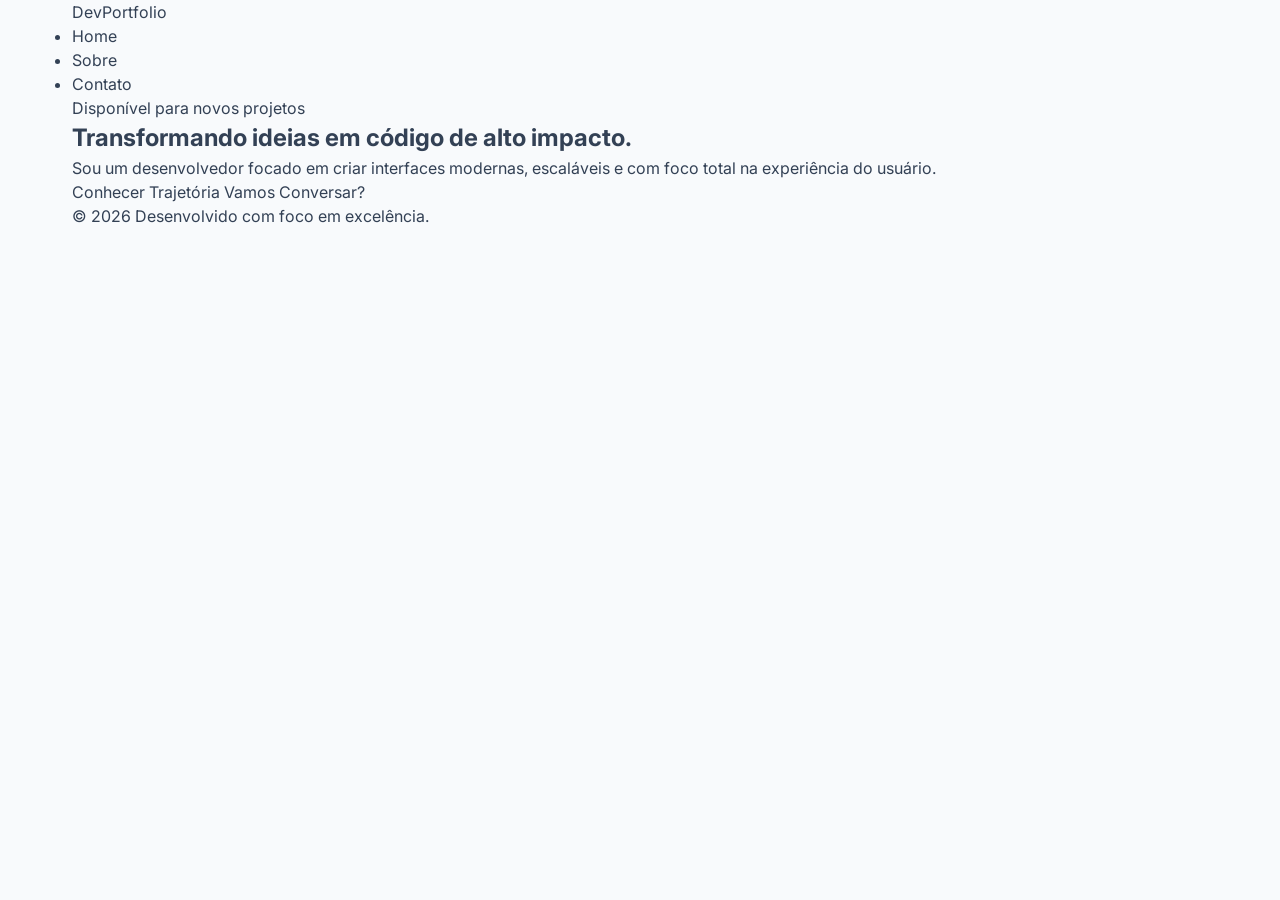
==== SitePessoal/assets/index.html @ f3013730 "Criação e organização das principais pastas" ====
<!DOCTYPE html>
<html lang="en">
<head>
    <meta charset="UTF-8">
    <meta name="viewport" content="width=device-width, initial-scale=1.0">
    <title>DevPortfolio | Home</title>

    <!-- Fonts -->
    <link href="https://fonts.googleapis.com/css2?family=Inter:wght@400;600;800&display=swap" rel="stylesheet">
    
    <!-- Styles -->
    <link rel="stylesheet" href="css/global/global.css">
    <link rel="stylesheet" href="css/partials/header.css">
    <link rel="stylesheet" href="css/partials/footer.css">
    <link rel="stylesheet" href="css/pages/index/index.css">

</head>
<body>
    <header class="main-header">
        <nav class="container">
            <div class="logo">Dev<span>Portfolio</span></div>
            <ul class="nav-links">
                <li><a href="index.html" class="active">Home</a></li>
                <li><a href="sobre.html">Sobre</a></li>
                <li><a href="contato.html">Contato</a></li>
            </ul>
        </nav>
    </header>

    <main>
        <section class="hero reveal">
            <div class="container">
                <span class="badge">Disponível para novos projetos</span>
                <h1>Transformando ideias em <span class="highlight">código de alto impacto</span>.</h1>
                <p>Sou um desenvolvedor focado em criar interfaces modernas, escaláveis e com foco total na experiência do usuário.</p>
                <div class="hero-actions">
                    <a href="sobre.html" class="btn-primary">Conhecer Trajetória</a>
                    <a href="contato.html" class="btn-outline">Vamos Conversar?</a>
                </div>
            </div>
        </section>
    </main>

    <footer class="main-footer">
        <div class="container">
            <p>&copy; 2026 Desenvolvido com foco em excelência.</p>
        </div>
    </footer>

    <script src="js/main.js"></script>
</body>
</html>
---- SitePessoal/assets/css/global/global.css ----
:root {
    --primary-color: #2563eb;
    --secondary-color: #0f172a;
    --accent-color: #38bdf8;
    --text-main: #334155;
    --text-light: #64748b;
    --bg-light: #f8fafc;
    --white: #ffffff;
    --transition: all 0.3s cubic-bezier(0.4, 0, 0.2, 1);
    --container-width: 1200px;
}

/* Reset e Padrões de Indústria */
*, *::before, *::after {
    box-sizing: border-box;
}

* {
    margin: 0;
    padding: 0;
}

html {
    scroll-behavior: smooth;
}

::selection {
    background-color: var(--primary-color);
    color: var(--white);
}

body {
    font-family: 'Inter', sans-serif;
    background-color: var(--bg-light);
    color: var(--text-main);
    line-height: 1.5;
    -webkit-font-smoothing: antialiased;
    -moz-osx-font-smoothing: grayscale;
    overflow-x: hidden;
}

/* Melhoria no comportamento de elementos de mídia */
img, picture, video, canvas, svg {
    display: block;
    max-width: 100%;
    height: auto;
}

a {
    text-decoration: none;
    color: inherit;
}

/* Herança de formulários */
input, button, textarea, select {
    font: inherit;
}

button {
    cursor: pointer;
    border: none;
    background: none;
}

.container {
    max-width: var(--container-width);
    margin: 0 auto;
    padding: 0 2rem;
}

.reveal {
    opacity: 0;
    transform: translateY(30px);
    transition: var(--transition);
}

.reveal.active {
    opacity: 1;
    transform: translateY(0);
}
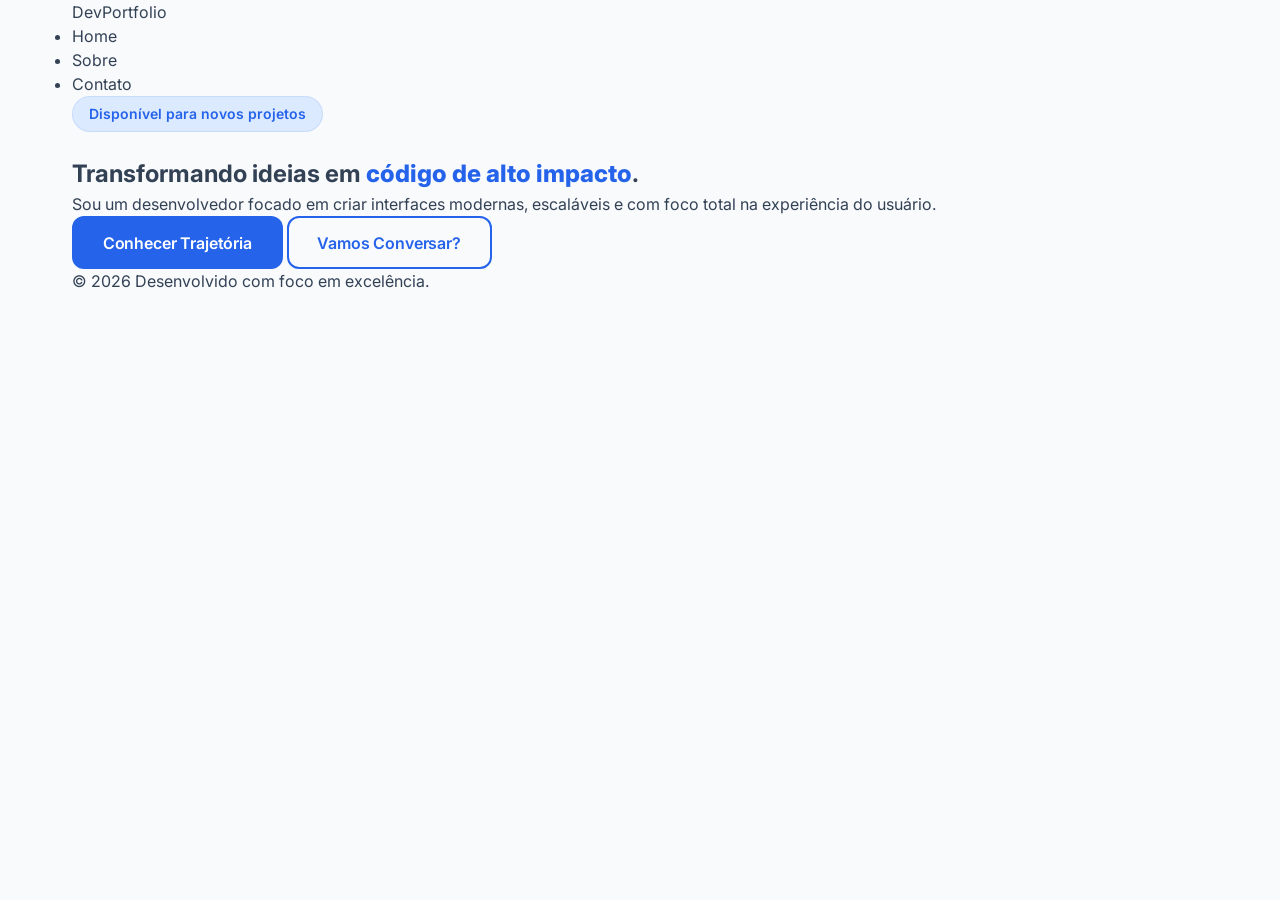
==== commit 50846459: "Modificadas várias pastas" ====
--- a/SitePessoal/assets/index.html
+++ b/SitePessoal/assets/index.html
@@ -9,7 +9,7 @@
     <link href="https://fonts.googleapis.com/css2?family=Inter:wght@400;600;800&display=swap" rel="stylesheet">
     
     <!-- Styles -->
-    <link rel="stylesheet" href="css/global/global.css">
+    <link rel="stylesheet" href="css/global/pages/global.css">
     <link rel="stylesheet" href="css/partials/header.css">
     <link rel="stylesheet" href="css/partials/footer.css">
     <link rel="stylesheet" href="css/pages/index/index.css">
@@ -20,7 +20,7 @@
         <nav class="container">
             <div class="logo">Dev<span>Portfolio</span></div>
             <ul class="nav-links">
-                <li><a href="index.html" class="active">Home</a></li>
+                <li><a href="index.html" class="active" aria-current="page">Home</a></li>
                 <li><a href="sobre.html">Sobre</a></li>
                 <li><a href="contato.html">Contato</a></li>
             </ul>
--- a/SitePessoal/assets/css/global/pages/global.css
+++ b/SitePessoal/assets/css/global/pages/global.css
@@ -0,0 +1,148 @@
+:root {
+    --primary-color: #2563eb;
+    --secondary-color: #0f172a;
+    --accent-color: #38bdf8;
+    --text-main: #334155;
+    --text-light: #64748b;
+    --bg-light: #f8fafc;
+    --white: #ffffff;
+    --transition: all 0.3s cubic-bezier(0.4, 0, 0.2, 1);
+    --shadow-sm: 0 1px 2px 0 rgb(0 0 0 / 0.05);
+    --shadow-md: 0 4px 6px -1px rgb(0 0 0 / 0.1);
+    --container-width: 1200px;
+}
+
+/* Reset e Padrões de Indústria */
+*, *::before, *::after {
+    box-sizing: border-box;
+}
+
+* {
+    margin: 0;
+    padding: 0;
+}
+
+html {
+    scroll-behavior: smooth;
+}
+
+:focus-visible {
+    outline: 2px solid var(--primary-color);
+    outline-offset: 4px;
+}
+
+::selection {
+    background-color: var(--primary-color);
+    color: var(--white);
+}
+
+body {
+    font-family: 'Inter', sans-serif;
+    background-color: var(--bg-light);
+    color: var(--text-main);
+    line-height: 1.5;
+    -webkit-font-smoothing: antialiased;
+    -moz-osx-font-smoothing: grayscale;
+    overflow-x: hidden;
+}
+
+/* Melhoria no comportamento de elementos de mídia */
+img, picture, video, canvas, svg {
+    display: block;
+    max-width: 100%;
+    height: auto;
+}
+
+a {
+    text-decoration: none;
+    color: inherit;
+}
+
+/* Herança de formulários */
+input, button, textarea, select {
+    font: inherit;
+}
+
+button {
+    cursor: pointer;
+    border: none;
+    background: none;
+}
+
+.container {
+    max-width: var(--container-width);
+    margin: 0 auto;
+    padding: 0 2rem;
+}
+
+/* Badge Utility - Reforça o status profissional */
+.badge {
+    display: inline-block;
+    padding: 0.4rem 1rem;
+    background-color: #dbeafe;
+    color: var(--primary-color);
+    border-radius: 100px;
+    font-size: 0.875rem;
+    font-weight: 600;
+    margin-bottom: 1.5rem;
+    border: 1px solid rgba(37, 99, 235, 0.1);
+}
+
+/* Estilização de Botões e Utilitários */
+.btn-primary, .btn-outline {
+    padding: 0.8rem 1.8rem;
+    border-radius: 12px;
+    font-weight: 600;
+    transition: var(--transition);
+    display: inline-block;
+    text-align: center;
+    font-size: 1rem;
+    letter-spacing: -0.01em;
+    border: 2px solid transparent;
+}
+
+.btn-primary {
+    background-color: var(--primary-color);
+    color: var(--white);
+}
+
+.btn-primary:hover {
+    background-color: #1d4ed8;
+    transform: translateY(-2px);
+    box-shadow: var(--shadow-md);
+}
+
+.btn-outline {
+    border: 2px solid var(--primary-color);
+    color: var(--primary-color);
+}
+
+.btn-outline:hover {
+    background-color: var(--primary-color);
+    color: var(--white);
+}
+
+.highlight {
+    color: var(--primary-color);
+    font-weight: 800;
+}
+
+/* Animações */
+.reveal {
+    opacity: 0;
+    transform: translateY(30px);
+    transition: var(--transition);
+}
+
+.reveal.active {
+    opacity: 1;
+    transform: translateY(0);
+}
+
+/* Estado do Header ao rolar - Integrado com JS */
+.main-header.scrolled {
+    background-color: rgba(255, 255, 255, 0.9);
+    backdrop-filter: blur(10px);
+    box-shadow: var(--shadow-md);
+    padding: 0.8rem 0;
+}
